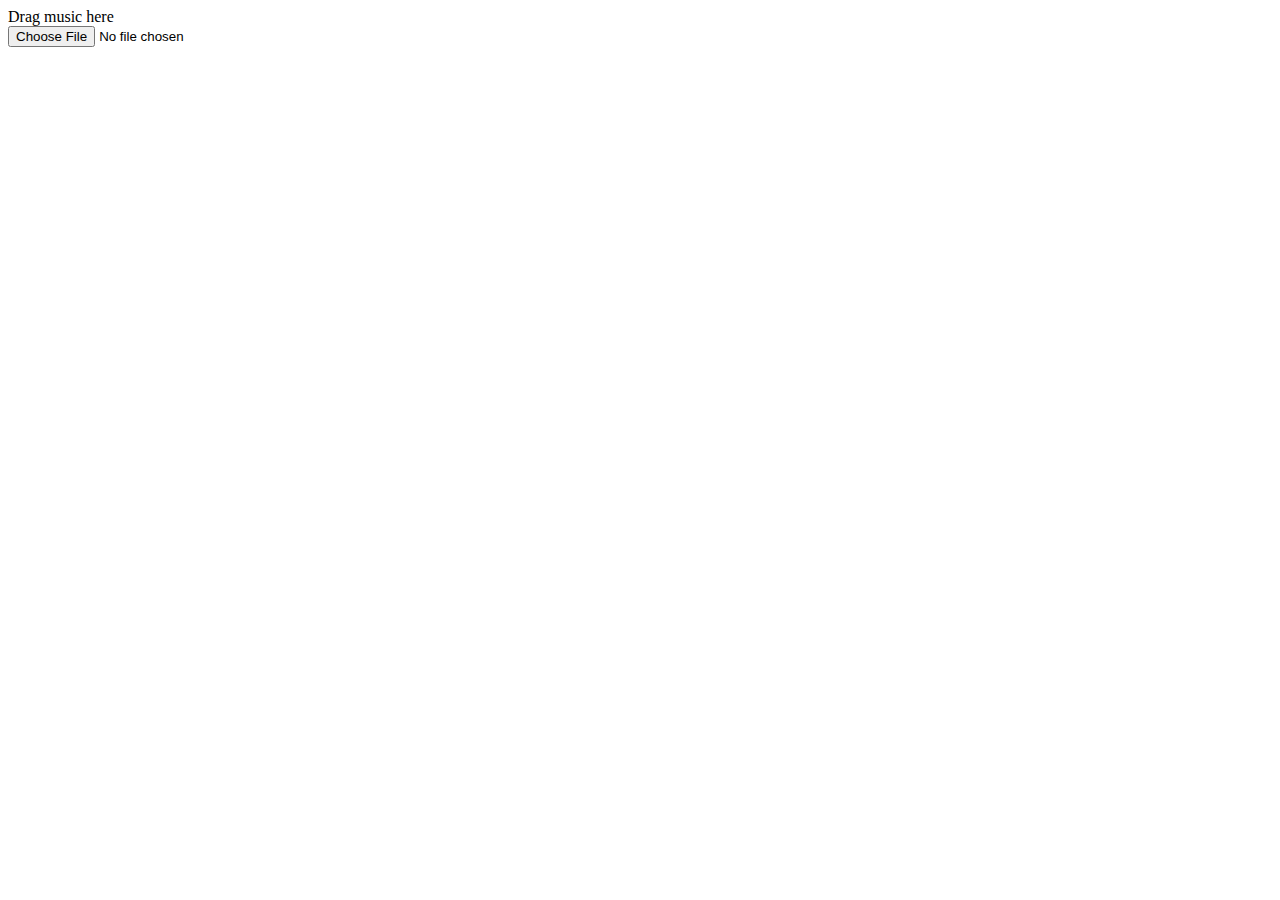
==== player/template/index.html @ c7035a52 "new structure with torext app" ====
<!DOCTYPE html>
<html>
    <head>
        <meta name="description" content="HTML5 Audio Spectrum Visualizer">
        <title>HTML5 Audio API showcase | Audio visualizer</title>
        <link type="text/css" rel="stylesheet" href="css/index.css">
    </head>

    <body>
        <div id="dragzone">
            <div class="cover"></div>
            <div class="hint">
                Drag music here
            </div>
            <input type="file" id="selected-file"></input>
        </div>

        <div id="visualizer">
            <canvas width="800" height="300"></canvas>
        </div>

        <script type="text/javascript" src="js/jquery-2.1.3.min.js"></script>
        <script type="text/javascript" src="js/index.js"></script>
    </body>
</html>
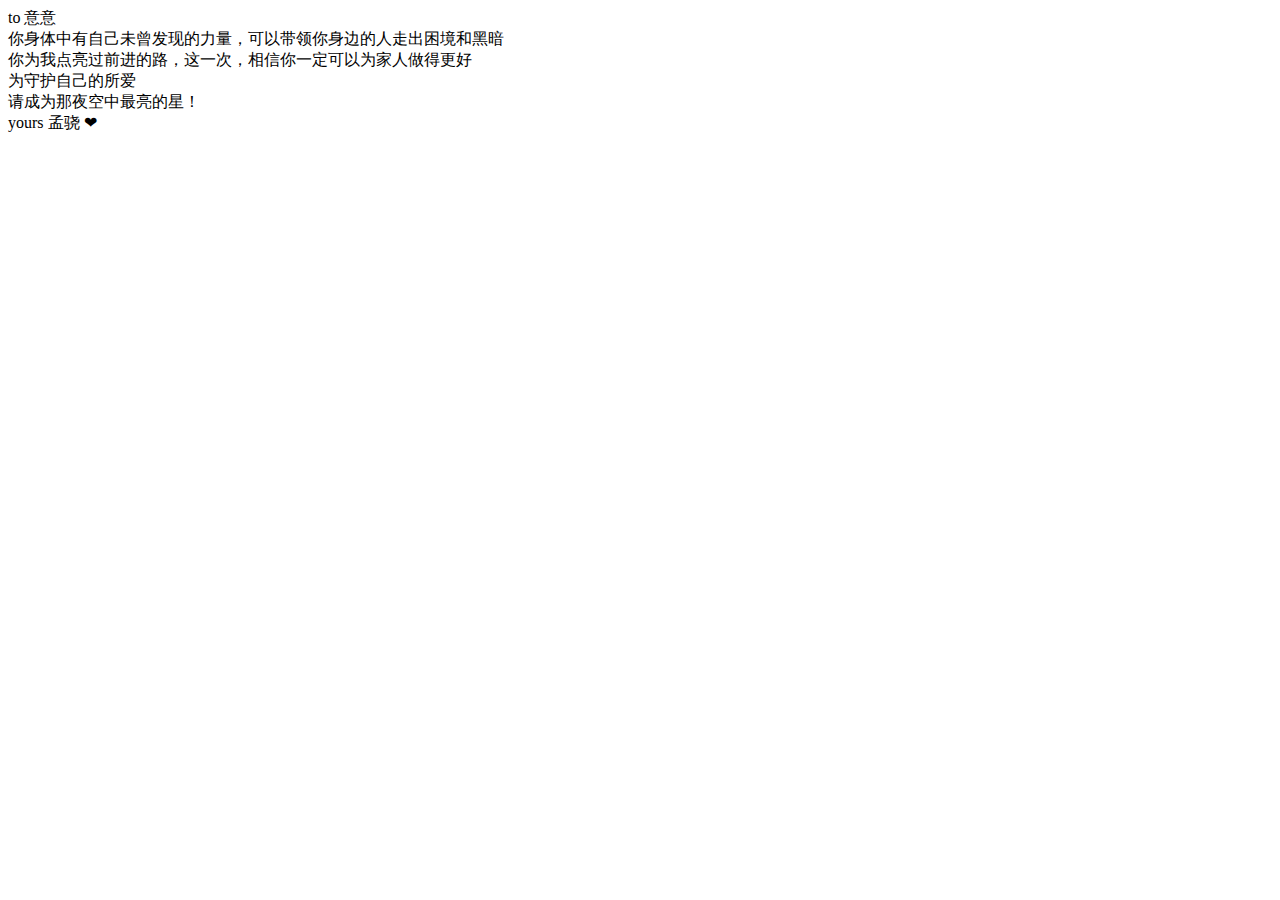
==== commit e40aa61d: "backup project" ====
--- a/player/template/index.html
+++ b/player/template/index.html
@@ -3,10 +3,11 @@
     <head>
         <meta name="description" content="HTML5 Audio Spectrum Visualizer">
         <title>HTML5 Audio API showcase | Audio visualizer</title>
-        <link type="text/css" rel="stylesheet" href="css/index.css">
+        <link type="text/css" rel="stylesheet" href="/static/css/index.css">
     </head>
 
     <body>
+        <!--
         <div id="dragzone">
             <div class="cover"></div>
             <div class="hint">
@@ -14,12 +15,26 @@
             </div>
             <input type="file" id="selected-file"></input>
         </div>
+        -->
+
+        <div class="song-info">
+            <div class="title"></div>
+            <div class="words">to 意意</div>
+            <div class="words">你身体中有自己未曾发现的力量，可以带领你身边的人走出困境和黑暗</div>
+            <div class="words">你为我点亮过前进的路，这一次，相信你一定可以为家人做得更好</div>
+            <div class="words">为守护自己的所爱</div>
+            <div class="words">请成为那夜空中最亮的星！</div>
+            <div class="words">yours 孟骁 ❤</div>
+        </div>
 
         <div id="visualizer">
             <canvas width="800" height="300"></canvas>
         </div>
 
-        <script type="text/javascript" src="js/jquery-2.1.3.min.js"></script>
-        <script type="text/javascript" src="js/index.js"></script>
+        <iframe name="_player" id="_player" style="display: none;"></iframe>
+
+
+        <script type="text/javascript" src="/static/js/jquery-2.1.3.min.js"></script>
+        <script type="text/javascript" src="/static/js/index.js"></script>
     </body>
-</html>+</html>
